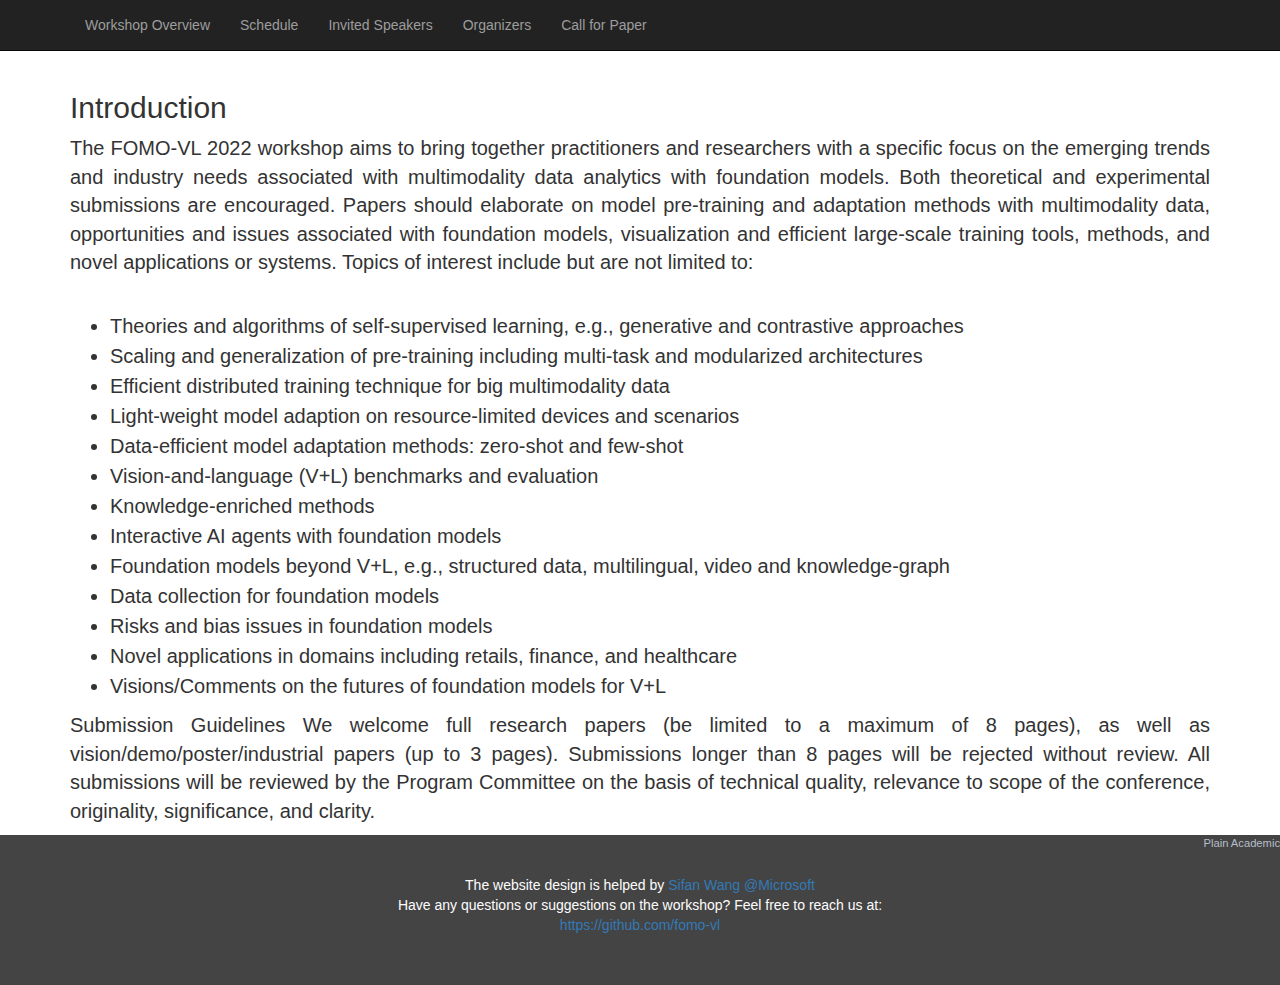
==== subpage/callforpaper.html @ 4582c667 "add jy" ====
<!DOCTYPE html>
<!--
    Plain-Academic by Vasilios Mavroudis
    Released under the Simplified BSD License/FreeBSD (2-clause) License.
    https://github.com/mavroudisv/plain-academic
-->

<html lang="en">
<head>
  <title>ICDM 2022 Workshop on Foundation Models in Vision and Language</title>
  <meta charset="utf-8">
  <meta name="viewport" content="width=device-width, initial-scale=1">
  <link rel="stylesheet" href="https://maxcdn.bootstrapcdn.com/bootstrap/3.3.6/css/bootstrap.min.css" />
  <link rel="stylesheet" href="css/simple.css" />
  <script src="https://ajax.googleapis.com/ajax/libs/jquery/1.12.0/jquery.min.js"></script>
  <script src="https://maxcdn.bootstrapcdn.com/bootstrap/3.3.6/js/bootstrap.min.js"></script>
  <link href='https://fonts.googleapis.com/css?family=Oswald:700' rel='stylesheet' type='text/css' />
  <style>
      .center-cropped {
        object-fit: cover;
        object-position: center;
        width: 100%;
        height: 50%;
      }
  </style>
</head>
<body>

    <div class="header">
        <div class="headertext">
            <div class="title"></div>
        </div>
    </div>
<!-- Navigation -->
	<nav class="navbar navbar-inverse navbar-static-top" role="navigation">
	  <div class="container">
		<div class="navbar-header">
		  <button type="button" class="navbar-toggle collapsed" data-toggle="collapse" data-target="#bs-example-navbar-collapse-1">
						<span class="sr-only">Toggle navigation</span>
						<span class="icon-bar"></span>
						<span class="icon-bar"></span>
						<span class="icon-bar"></span>
					</button>
		</div>

		<!-- Collect the nav links, forms, and other content for toggling -->
		<div class="collapse navbar-collapse" id="bs-example-navbar-collapse-1">
		  <ul class="nav navbar-nav">
				  <li><a href="../index.html#overview">Workshop Overview</a></li>
				  <li><a href="../index.html#schedule">Schedule</a></li> 
				  <li><a href="../index.html#speakers">Invited Speakers</a></li> 
				  <li><a href="../index.html#organizers">Organizers</a></li> 
                  <li><a href="#callforpaper">Call for Paper</a></li>
		  </ul>
		</div>
	  </div>
	</nav>
  
  <!-- Page Content -->
    <div class="container">

        <div class="row">
            <!-- Entries Column -->
            <div class="col-md-12">
                <!-- <h2 id="overview">Workshop Overview</h2> -->
                <div style="font-family: sans-serif; font-size: 20px;">
                <div style="margin-top:1%; text-align:justify;">             
                <h2 id="introduction">Introduction</h2>
		            <p>
                        The FOMO-VL 2022 workshop aims to bring together practitioners and researchers with a specific focus on the
emerging trends and industry needs associated with multimodality data analytics with foundation
models. Both theoretical and experimental submissions are encouraged. Papers should elaborate
on model pre-training and adaptation methods with multimodality data, opportunities and issues
associated with foundation models, visualization and efficient large-scale training tools, methods,
and novel applications or systems. Topics of interest include but are not limited to:
                    </p>
                    <ul style="font-family: sans-serif; font-size: 20px; margin-top:3%; text-align:justify; line-height: 30px;"> 
                        <li>Theories and algorithms of self-supervised learning, e.g., generative and contrastive approaches</li>
                        <li> Scaling and generalization of pre-training including multi-task and modularized architectures</li>
                        <li> Efficient distributed training technique for big multimodality data</li>
                        <li> Light-weight model adaption on resource-limited devices and scenarios</li>
                        <li> Data-efficient model adaptation methods: zero-shot and few-shot</li>
                        <li> Vision-and-language (V+L) benchmarks and evaluation</li>
                        <li> Knowledge-enriched methods</li>
                        <li> Interactive AI agents with foundation models</li>
                        <li> Foundation models beyond V+L, e.g., structured data, multilingual, video and knowledge-graph</li>
                        <li> Data collection for foundation models</li>
                        <li> Risks and bias issues in foundation models</li>
                        <li> Novel applications in domains including retails, finance, and healthcare</li>
                        <li> Visions/Comments on the futures of foundation models for V+L</li>
                      </ul>
                      
                      <p>
                      Submission Guidelines We welcome full research papers (be limited to a maximum of 8 pages),
                        as well as vision/demo/poster/industrial papers (up to 3 pages). Submissions longer than 8 pages
                        will be rejected without review. All submissions will be reviewed by the Program Committee on the
                        basis of technical quality, relevance to scope of the conference, originality, significance, and clarity.
                        </p>
                </div>
                </div>
           </div>



        </div>

    </div>
    <!-- /.container -->
    
    <!-- Other people may like it too! -->
    <a style="color:#b5bec9;font-size:0.8em; float:right;" href="https://github.com/mavroudisv/plain-academic">Plain Academic</a> 

    <footer style="background-color:#444; color:#fdfdfd; padding:40px 0;">
      <p style="text-align:center; font-family: sans-serif; font-size: 14px;">
        The website design is helped by <a href="https://www.linkedin.com/in/sifan-wang-99535012b/">Sifan Wang @Microsoft</a>  <br/>
        Have any questions or suggestions on the workshop?
        Feel free to reach us at: <br/>
        <a href="https://github.com/fomo-vl">https://github.com/fomo-vl</a><br/>
        </p>
    </footer>
    
</body>

</html>
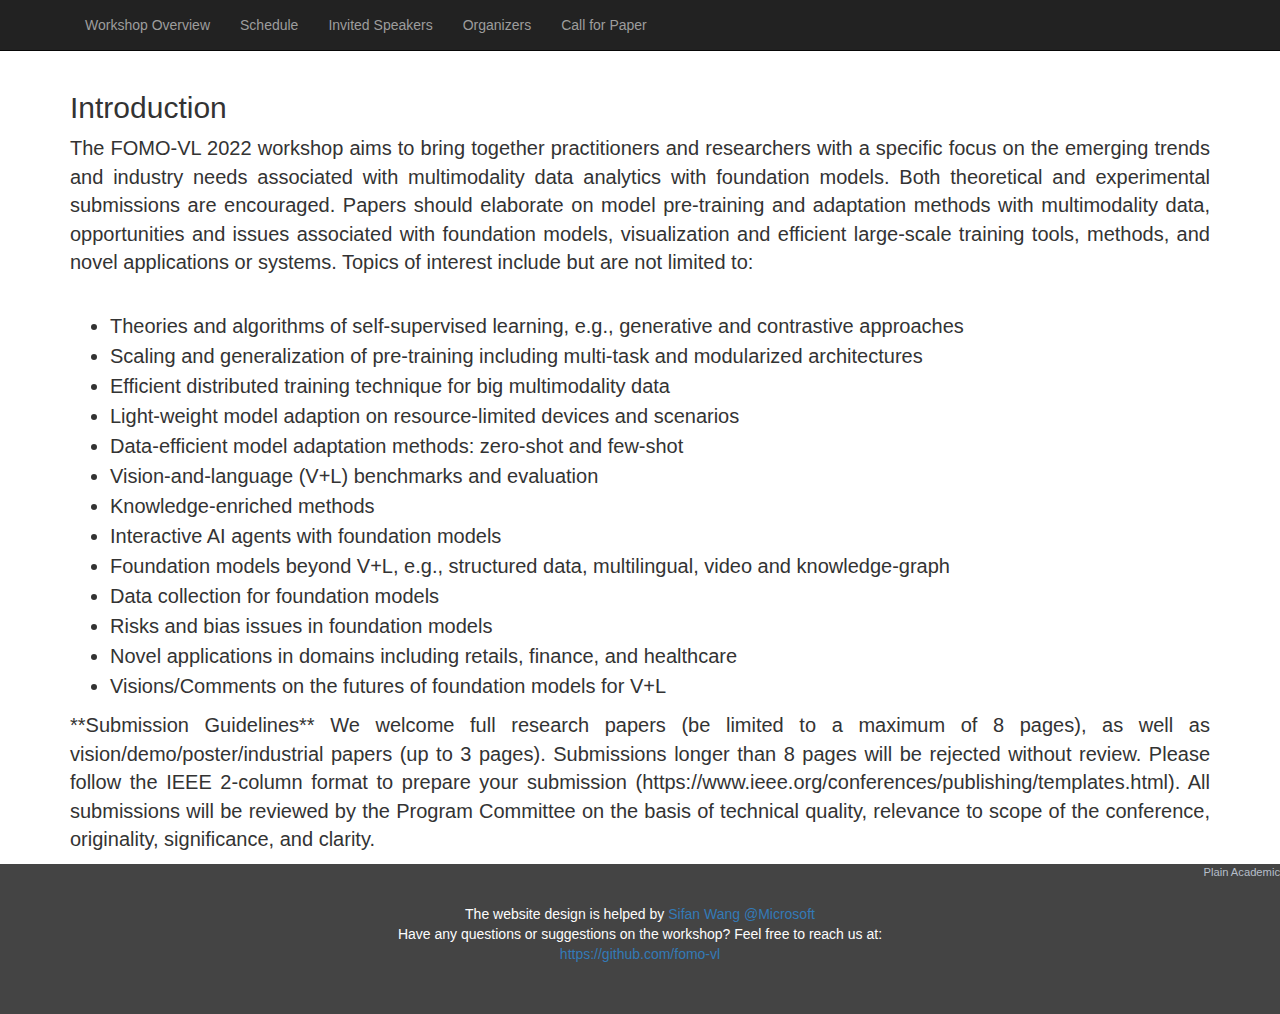
==== commit d41dcf31: "Update callforpaper.html" ====
--- a/subpage/callforpaper.html
+++ b/subpage/callforpaper.html
@@ -47,7 +47,8 @@
 		<div class="collapse navbar-collapse" id="bs-example-navbar-collapse-1">
 		  <ul class="nav navbar-nav">
 				  <li><a href="../index.html#overview">Workshop Overview</a></li>
-				  <li><a href="../index.html#schedule">Schedule</a></li> 
+				  <!-- <li><a href="../index.html#schedule">Schedule</a></li> -->
+			  	<li><a href="#schedule">Schedule</a></li>
 				  <li><a href="../index.html#speakers">Invited Speakers</a></li> 
 				  <li><a href="../index.html#organizers">Organizers</a></li> 
                   <li><a href="#callforpaper">Call for Paper</a></li>
@@ -91,9 +92,9 @@
                       </ul>
                       
                       <p>
-                      Submission Guidelines We welcome full research papers (be limited to a maximum of 8 pages),
+                      **Submission Guidelines** We welcome full research papers (be limited to a maximum of 8 pages),
                         as well as vision/demo/poster/industrial papers (up to 3 pages). Submissions longer than 8 pages
-                        will be rejected without review. All submissions will be reviewed by the Program Committee on the
+                        will be rejected without review. Please follow the IEEE 2-column format to prepare your submission (https://www.ieee.org/conferences/publishing/templates.html). All submissions will be reviewed by the Program Committee on the
                         basis of technical quality, relevance to scope of the conference, originality, significance, and clarity.
                         </p>
                 </div>
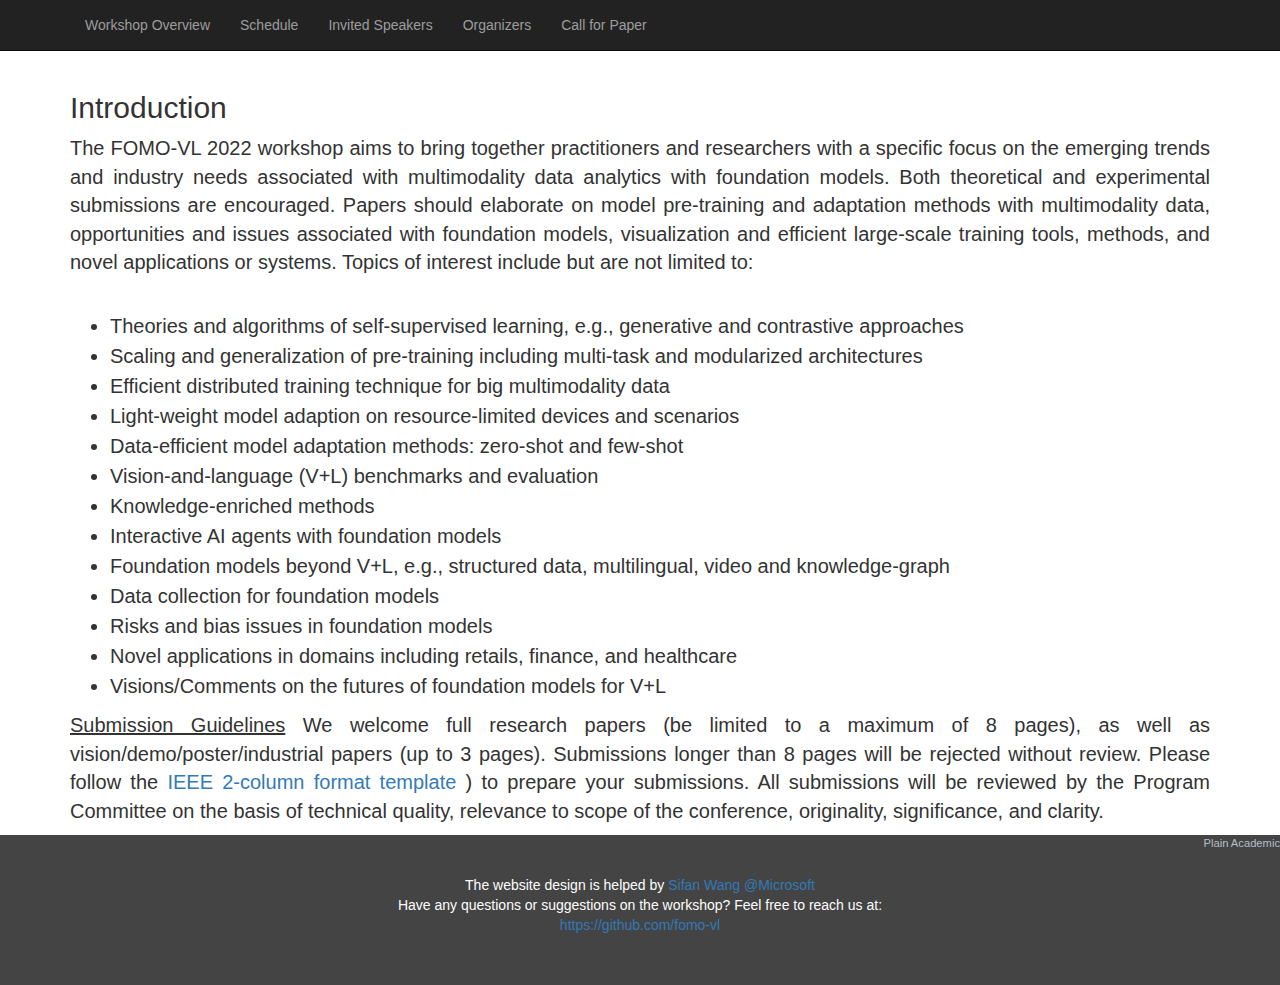
==== commit 00d20703: "Update callforpaper.html" ====
--- a/subpage/callforpaper.html
+++ b/subpage/callforpaper.html
@@ -92,9 +92,9 @@
                       </ul>
                       
                       <p>
-                      **Submission Guidelines** We welcome full research papers (be limited to a maximum of 8 pages),
+			      <u>Submission Guidelines</u> We welcome full research papers (be limited to a maximum of 8 pages),
                         as well as vision/demo/poster/industrial papers (up to 3 pages). Submissions longer than 8 pages
-                        will be rejected without review. Please follow the IEEE 2-column format to prepare your submission (https://www.ieee.org/conferences/publishing/templates.html). All submissions will be reviewed by the Program Committee on the
+                        will be rejected without review. Please follow the <a href="https://www.ieee.org/conferences/publishing/templates.html"> IEEE 2-column format template </a>) to prepare your submissions. All submissions will be reviewed by the Program Committee on the
                         basis of technical quality, relevance to scope of the conference, originality, significance, and clarity.
                         </p>
                 </div>
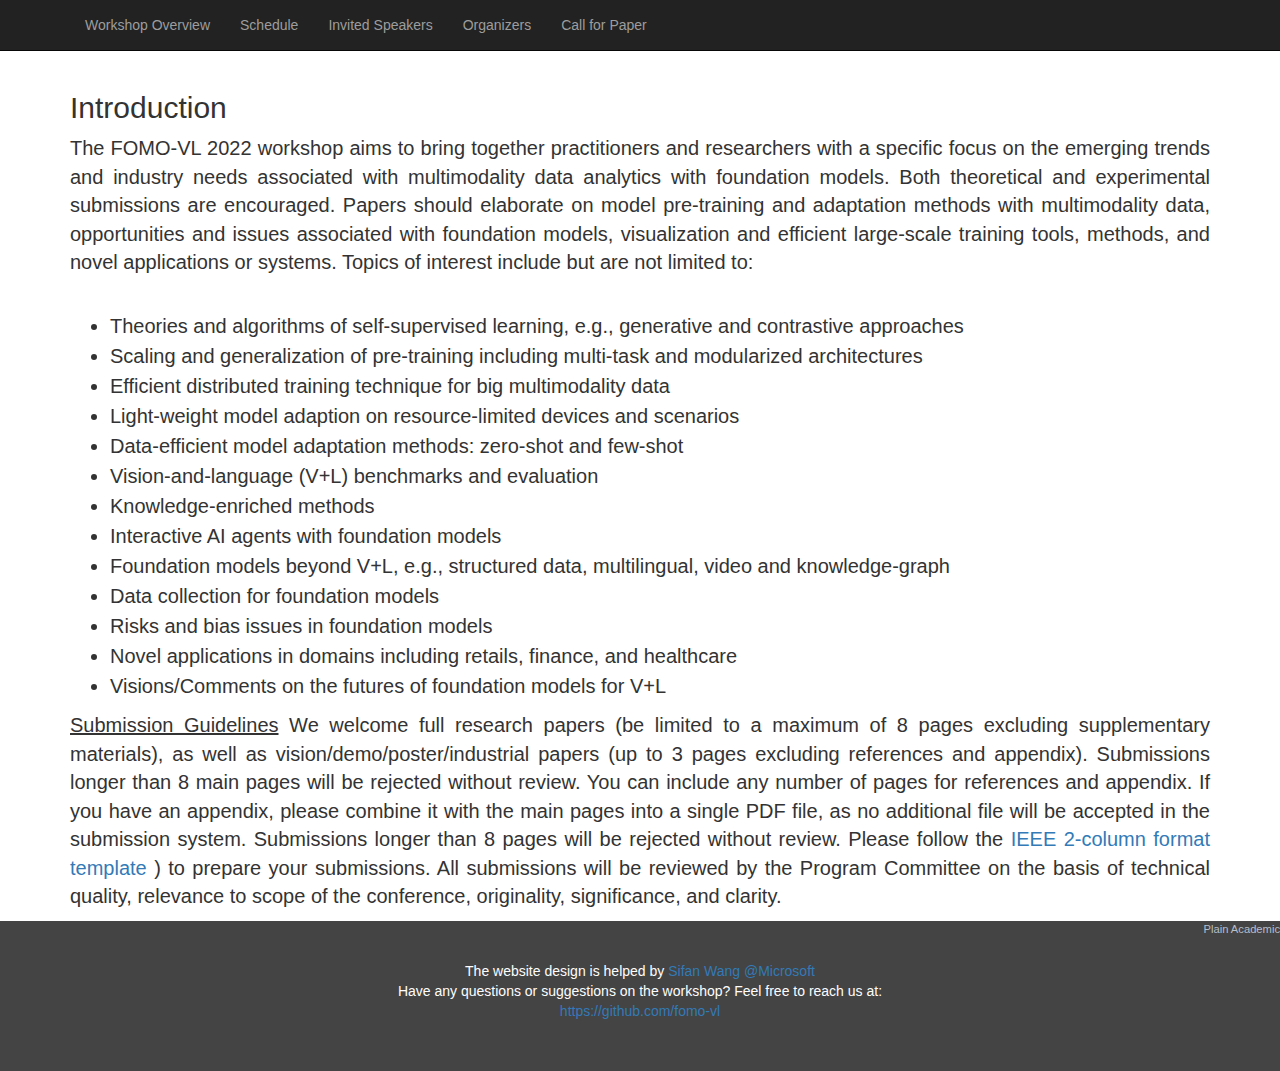
==== commit b79993f6: "Update callforpaper.html" ====
--- a/subpage/callforpaper.html
+++ b/subpage/callforpaper.html
@@ -92,8 +92,7 @@
                       </ul>
                       
                       <p>
-			      <u>Submission Guidelines</u> We welcome full research papers (be limited to a maximum of 8 pages),
-                        as well as vision/demo/poster/industrial papers (up to 3 pages). Submissions longer than 8 pages
+			      <u>Submission Guidelines</u> We welcome full research papers (be limited to a maximum of 8 pages excluding supplementary materials), as well as vision/demo/poster/industrial papers (up to 3 pages excluding references and appendix). Submissions longer than 8 main pages will be rejected without review. You can include any number of pages for references and appendix. If you have an appendix, please combine it with the main pages into a single PDF file, as no additional file will be accepted in the submission system. Submissions longer than 8 pages
                         will be rejected without review. Please follow the <a href="https://www.ieee.org/conferences/publishing/templates.html"> IEEE 2-column format template </a>) to prepare your submissions. All submissions will be reviewed by the Program Committee on the
                         basis of technical quality, relevance to scope of the conference, originality, significance, and clarity.
                         </p>
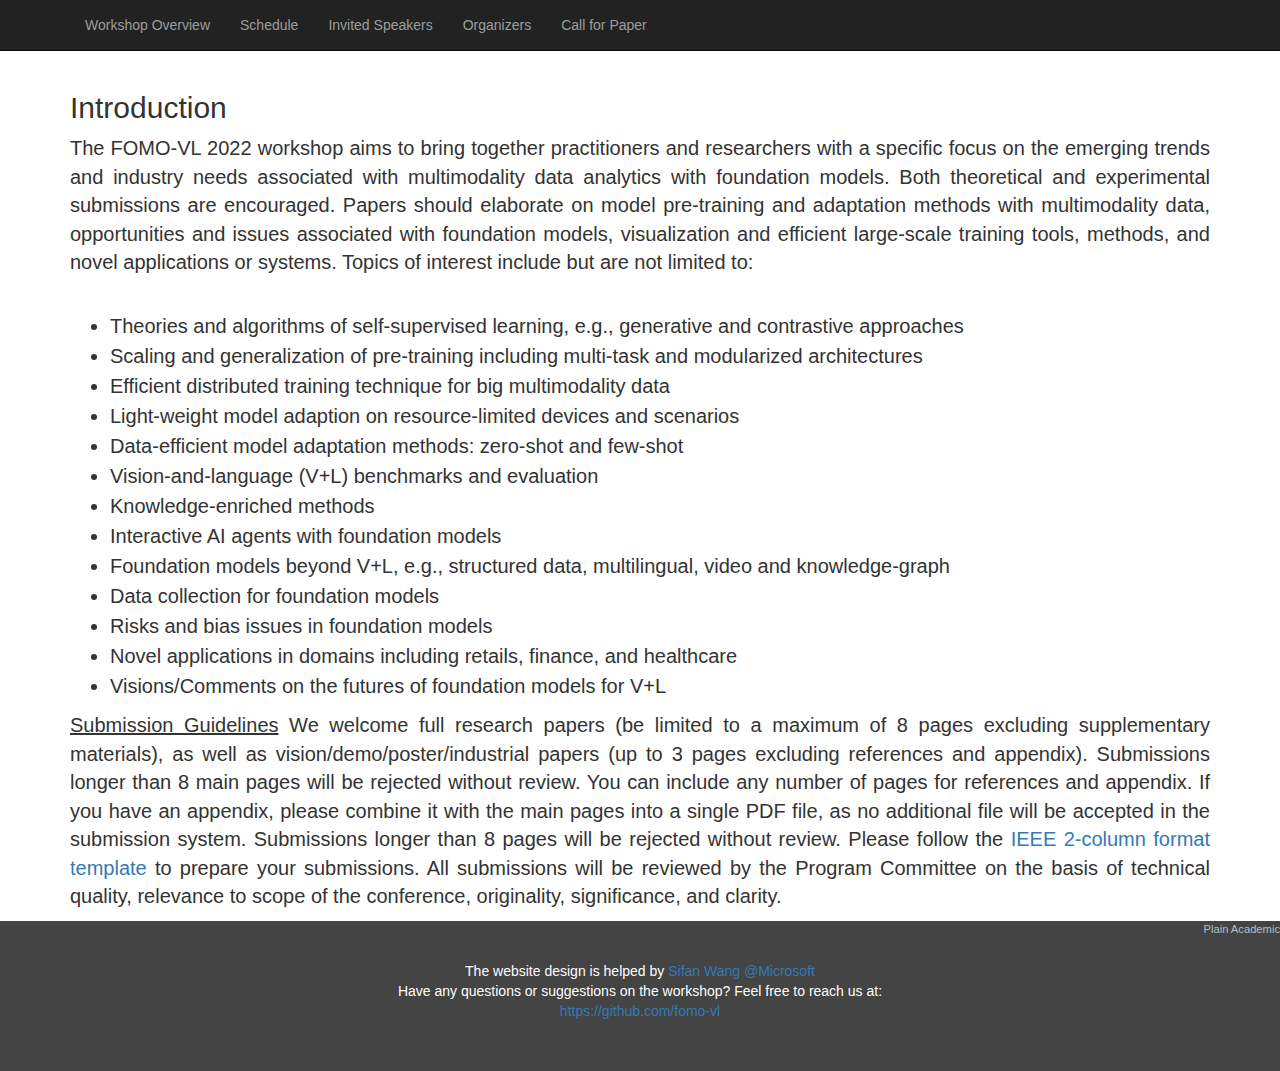
==== commit 279a5fbb: "Update callforpaper.html" ====
--- a/subpage/callforpaper.html
+++ b/subpage/callforpaper.html
@@ -93,7 +93,7 @@
                       
                       <p>
 			      <u>Submission Guidelines</u> We welcome full research papers (be limited to a maximum of 8 pages excluding supplementary materials), as well as vision/demo/poster/industrial papers (up to 3 pages excluding references and appendix). Submissions longer than 8 main pages will be rejected without review. You can include any number of pages for references and appendix. If you have an appendix, please combine it with the main pages into a single PDF file, as no additional file will be accepted in the submission system. Submissions longer than 8 pages
-                        will be rejected without review. Please follow the <a href="https://www.ieee.org/conferences/publishing/templates.html"> IEEE 2-column format template </a>) to prepare your submissions. All submissions will be reviewed by the Program Committee on the
+                        will be rejected without review. Please follow the <a href="https://www.ieee.org/conferences/publishing/templates.html"> IEEE 2-column format template </a> to prepare your submissions. All submissions will be reviewed by the Program Committee on the
                         basis of technical quality, relevance to scope of the conference, originality, significance, and clarity.
                         </p>
                 </div>
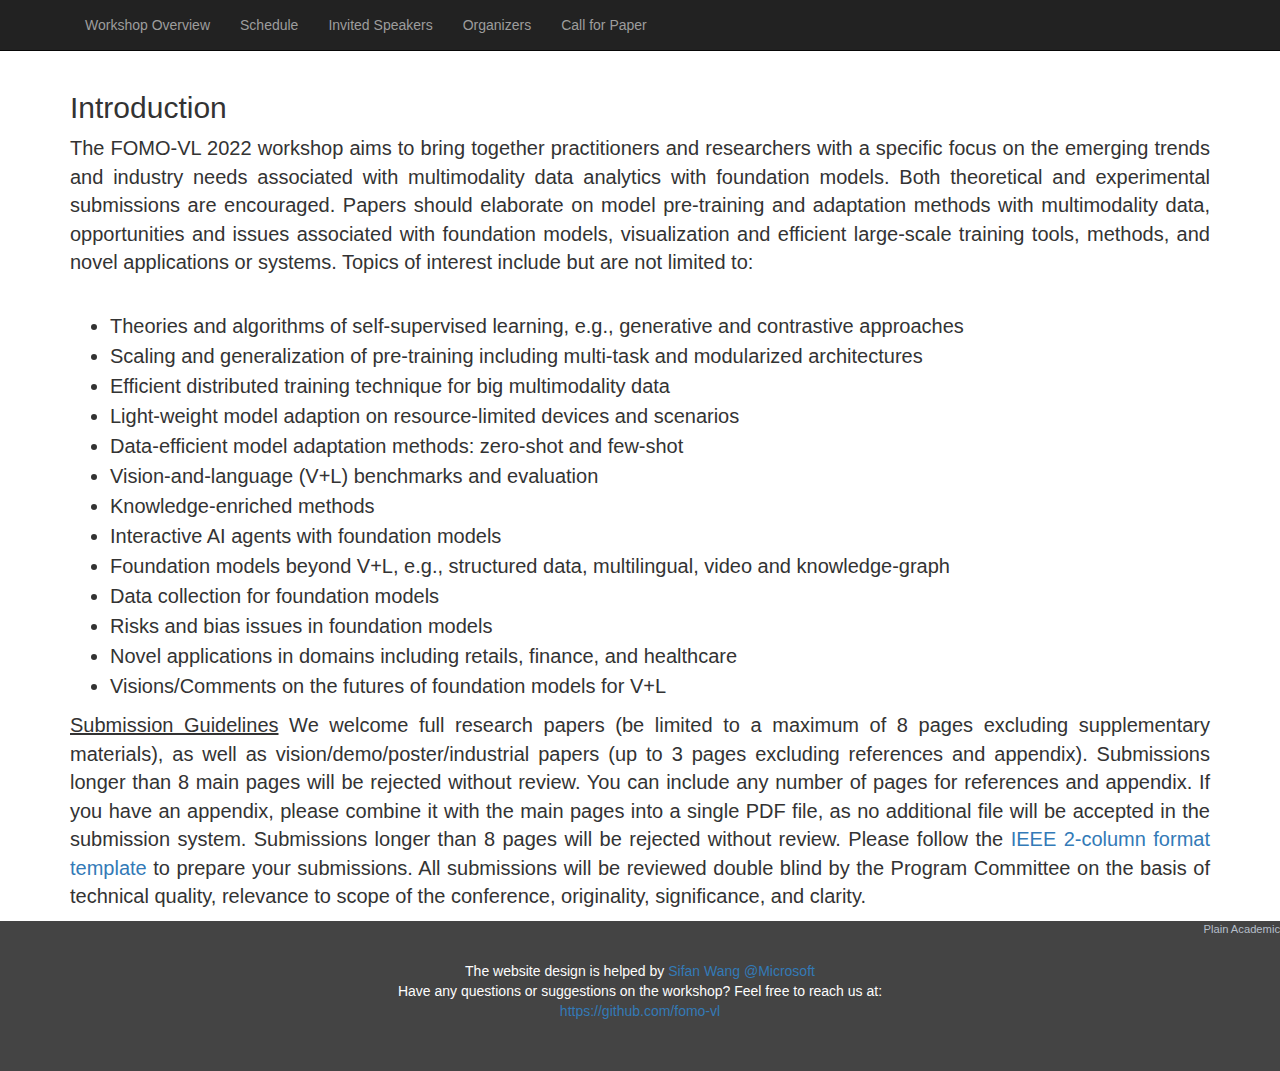
==== commit 2bf8dc90: "Update callforpaper.html" ====
--- a/subpage/callforpaper.html
+++ b/subpage/callforpaper.html
@@ -93,7 +93,7 @@
                       
                       <p>
 			      <u>Submission Guidelines</u> We welcome full research papers (be limited to a maximum of 8 pages excluding supplementary materials), as well as vision/demo/poster/industrial papers (up to 3 pages excluding references and appendix). Submissions longer than 8 main pages will be rejected without review. You can include any number of pages for references and appendix. If you have an appendix, please combine it with the main pages into a single PDF file, as no additional file will be accepted in the submission system. Submissions longer than 8 pages
-                        will be rejected without review. Please follow the <a href="https://www.ieee.org/conferences/publishing/templates.html"> IEEE 2-column format template </a> to prepare your submissions. All submissions will be reviewed by the Program Committee on the
+                        will be rejected without review. Please follow the <a href="https://www.ieee.org/conferences/publishing/templates.html"> IEEE 2-column format template </a> to prepare your submissions. All submissions will be reviewed double blind by the Program Committee on the
                         basis of technical quality, relevance to scope of the conference, originality, significance, and clarity.
                         </p>
                 </div>
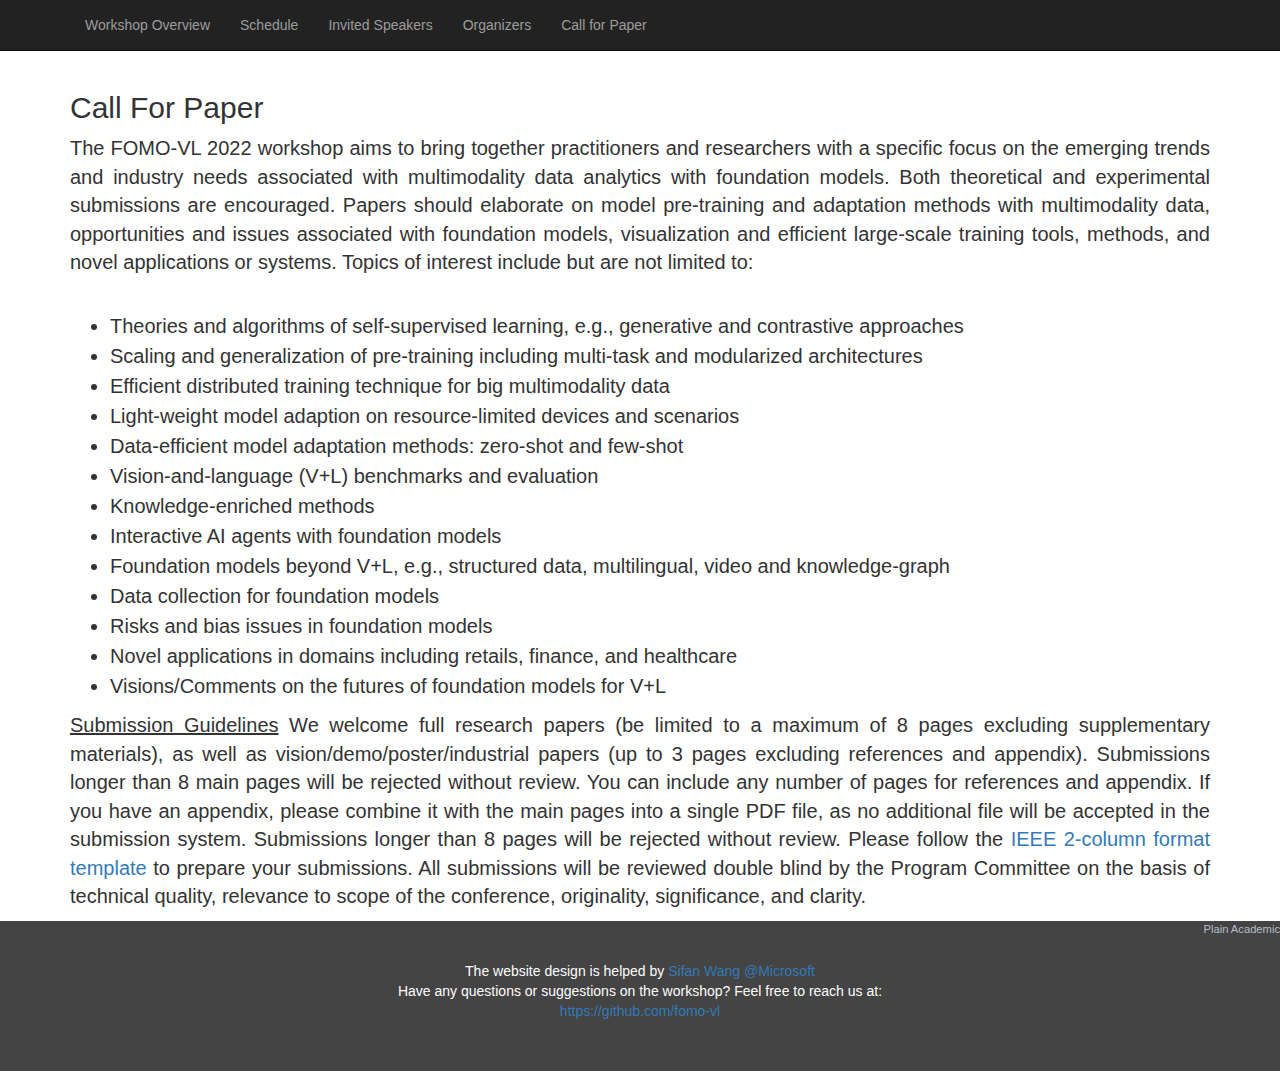
==== commit 417ea32a: "Update callforpaper.html" ====
--- a/subpage/callforpaper.html
+++ b/subpage/callforpaper.html
@@ -66,7 +66,7 @@
                 <!-- <h2 id="overview">Workshop Overview</h2> -->
                 <div style="font-family: sans-serif; font-size: 20px;">
                 <div style="margin-top:1%; text-align:justify;">             
-                <h2 id="introduction">Introduction</h2>
+                <h2 id="introduction">Call For Paper</h2>
 		            <p>
                         The FOMO-VL 2022 workshop aims to bring together practitioners and researchers with a specific focus on the
 emerging trends and industry needs associated with multimodality data analytics with foundation
